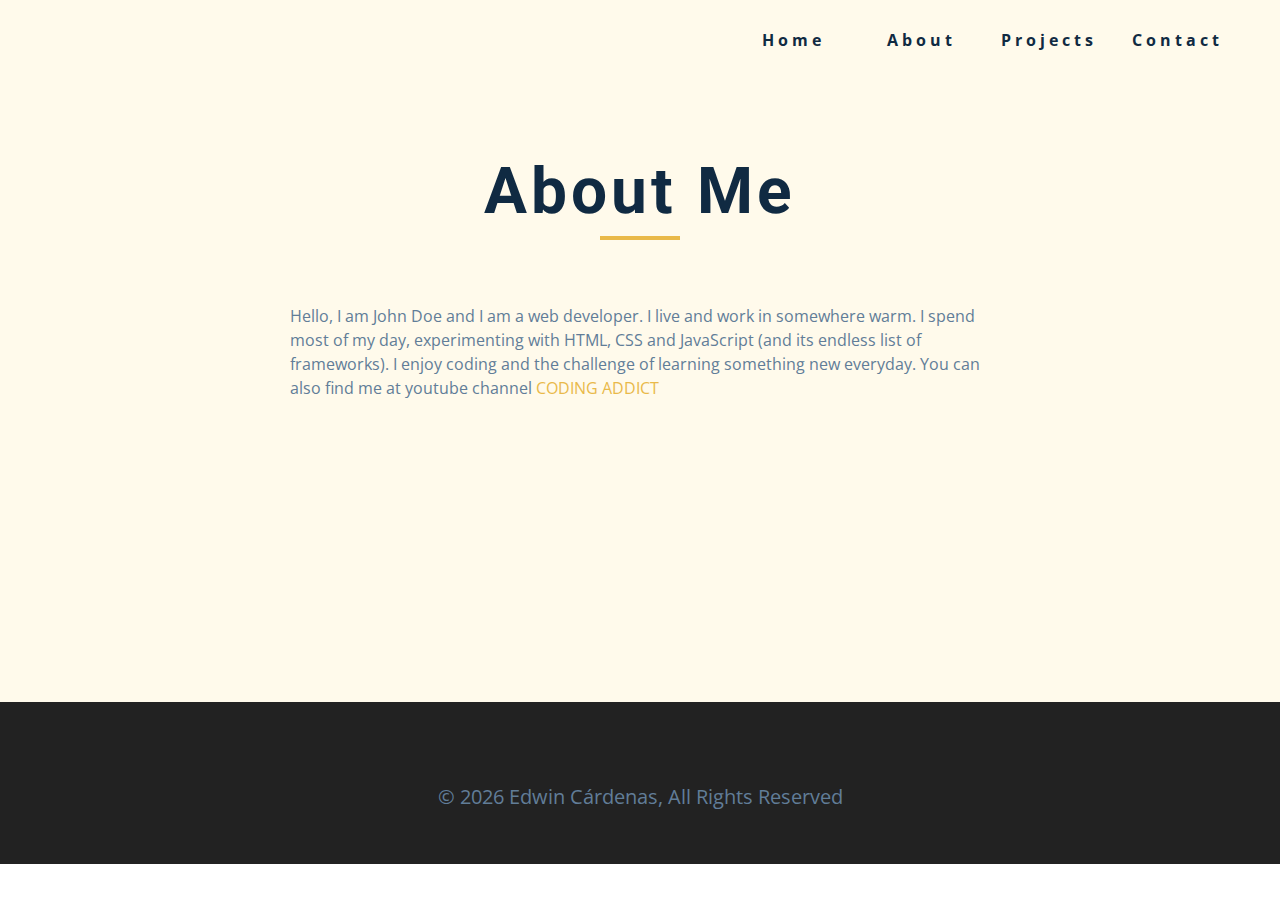
==== about.html @ 4298c33e "." ====
<!DOCTYPE html>
<html lang="en">
    <head>
        <meta charset="UTF-8" />
        <meta name="viewport" content="width=device-width, initial-scale=1.0" />
        <title>Wilder Chacón || About</title>
        <!-- font-awesome -->
        <link
            rel="stylesheet"
            href="./fontawesome-free-5.12.1-web/css/all.min.css"
        />
        <!-- css -->
        <link rel="stylesheet" href="./css/styles.css" />
    </head>
    <body>
        <!-- navbar -->
        <nav class="nav" id="nav">
            <div class="nav-center">
                <!-- nav header -->
                <div class="nav-header">
                    <!-- <img src="./images/logo.svg" class="nav-logo" alt="" /> -->
                    <button class="nav-btn" id="nav-btn">
                        <i class="fas fa-bars"></i>
                    </button>
                </div>
                <!-- nav links -->
                <ul class="nav-links">
                    <li>
                        <a href="./index.html">home</a>
                    </li>
                    <li>
                        <a href="./about.html">about</a>
                    </li>
                    <li>
                        <a href="./projects.html">projects</a>
                    </li>
                    <li>
                        <a href="./contact.html">contact</a>
                    </li>
                </ul>
            </div>
        </nav>
        <!-- end of navbar -->
        <!-- sidebar -->
        <aside class="sidebar" id="sidebar">
            <div>
                <button class="close-btn" id="close-btn">
                    <i class="fas fa-times"></i>
                </button>
                <ul class="sidebar-links">
                    <li>
                        <a href="./index.html">home</a>
                    </li>
                    <li>
                        <a href="./about.html">about</a>
                    </li>
                    <li>
                        <a href="./projects.html">projects</a>
                    </li>
                    <li>
                        <a href="./contact.html">contact</a>
                    </li>
                </ul>
                <!-- social icons -->
                <ul class="social-icons">
                    <li>
                        <a href="https://twitter.com" class="social-icon">
                            <i class="fab fa-facebook"></i>
                        </a>
                    </li>
                    <li>
                        <a href="https://twitter.com" class="social-icon">
                            <i class="fab fa-linkedin"></i>
                        </a>
                    </li>
                    <li>
                        <a href="https://twitter.com" class="social-icon">
                            <i class="fab fa-squarespace"></i>
                        </a>
                    </li>
                    <li>
                        <a href="https://twitter.com" class="social-icon">
                            <i class="fab fa-behance"></i>
                        </a>
                    </li>
                    <li>
                        <a href="https://twitter.com" class="social-icon">
                            <i class="fab fa-instagram"></i>
                        </a>
                    </li>
                </ul>
            </div>
        </aside>
        <!-- end of sidebar -->
        <!-- about section -->
        <section class="section single-page">
            <!-- section title -->
            <div class="section-title">
                <h1>about me</h1>
                <div class="underline"></div>
            </div>
            <!-- end of section title -->
            <div class="section-center page-info">
                <!-- about page -->
                <p>
                    Hello, I am John Doe and I am a web developer. I live and
                    work in somewhere warm. I spend most of my day,
                    experimenting with HTML, CSS and JavaScript (and its endless
                    list of frameworks). I enjoy coding and the challenge of
                    learning something new everyday. You can also find me at
                    youtube channel
                    <a
                        href="https://www.youtube.com/channel/UCMZFwxv5l-XtKi693qMJptA"
                        >coding addict</a
                    >
                </p>
            </div>
        </section>
        <!-- end of about section -->
        <!-- footer -->
        <footer class="footer">
            <!-- social icons -->
            <ul class="social-icons">
                <li>
                    <a href="https://twitter.com" class="social-icon">
                        <i class="fab fa-facebook"></i>
                    </a>
                </li>
                <li>
                    <a href="https://twitter.com" class="social-icon">
                        <i class="fab fa-linkedin"></i>
                    </a>
                </li>
                <li>
                    <a href="https://twitter.com" class="social-icon">
                        <i class="fab fa-squarespace"></i>
                    </a>
                </li>
                <li>
                    <a href="https://twitter.com" class="social-icon">
                        <i class="fab fa-behance"></i>
                    </a>
                </li>
                <li>
                    <a href="https://twitter.com" class="social-icon">
                        <i class="fab fa-instagram"></i>
                    </a>
                </li>
            </ul>
            <p>
                &copy; <span id="date"></span> Edwin Cárdenas, all rights
                reserved
            </p>
        </footer>
        <script src="./js/app.js"></script>
    </body>
</html>
---- css/styles.css ----
/*
=============== 
Fonts
===============
*/
@import url("https://fonts.googleapis.com/css?family=Open+Sans|Roboto:400,700&display=swap");

/*
=============== 
Variables
===============
*/

:root {
    /* dark shades of primary color*/
    --clr-primary-1: hsl(43, 86%, 17%);
    --clr-primary-2: hsl(43, 77%, 27%);
    --clr-primary-3: hsl(43, 72%, 37%);
    --clr-primary-4: hsl(42, 63%, 48%);
    /* primary/main color */
    --clr-primary-5: hsl(42, 78%, 60%);
    /* lighter shades of primary color */
    --clr-primary-6: hsl(43, 89%, 70%);
    --clr-primary-7: hsl(43, 90%, 76%);
    --clr-primary-8: hsl(45, 86%, 81%);
    --clr-primary-9: hsl(45, 90%, 88%);
    --clr-primary-10: hsl(45, 100%, 96%);
    /* darkest grey - used for headings */
    --clr-grey-1: hsl(209, 61%, 16%);
    --clr-grey-2: hsl(211, 39%, 23%);
    --clr-grey-3: hsl(209, 34%, 30%);
    --clr-grey-4: hsl(209, 28%, 39%);
    /* grey used for paragraphs */
    --clr-grey-5: hsl(210, 22%, 49%);
    --clr-grey-6: hsl(209, 23%, 60%);
    --clr-grey-7: hsl(211, 27%, 70%);
    --clr-grey-8: hsl(210, 31%, 80%);
    --clr-grey-9: hsl(212, 33%, 89%);
    --clr-grey-10: hsl(210, 36%, 96%);
    --clr-white: #fff;
    --ff-primary: "Roboto", sans-serif;
    --ff-secondary: "Open Sans", sans-serif;
    --transition: all 0.3s linear;
    --spacing: 0.25rem;
    --radius: 0.5rem;
    --light-shadow: 0 5px 15px rgba(0, 0, 0, 0.1);
    --dark-shadow: 0 5px 15px rgba(0, 0, 0, 0.2);
    --max-width: 1170px;
}
/*
=============== 
Global Styles
===============
*/

*,
::after,
::before {
    margin: 0;
    padding: 0;
    box-sizing: border-box;
}
body {
    font-family: var(--ff-secondary);
    background: var(--clr-white);
    color: var(--clr-grey-1);
    line-height: 1.5;
    font-size: 0.875rem;
}
ul {
    list-style-type: none;
}
a {
    text-decoration: none;
}
img:not(.nav-logo) {
    width: 100%;
    display: block;
}

h1,
h2,
h3,
h4 {
    letter-spacing: var(--spacing);
    text-transform: capitalize;
    line-height: 1.25;
    margin-bottom: 0.75rem;
    font-family: var(--ff-primary);
}
h1 {
    font-size: 3rem;
}
h2 {
    font-size: 2rem;
}
h3 {
    font-size: 1.25rem;
}
h4 {
    font-size: 0.875rem;
}
p {
    margin-bottom: 1.25rem;
    color: var(--clr-grey-5);
}
@media screen and (min-width: 800px) {
    h1 {
        font-size: 4rem;
    }
    h2 {
        font-size: 2.5rem;
    }
    h3 {
        font-size: 1.75rem;
    }
    h4 {
        font-size: 1rem;
    }
    body {
        font-size: 1rem;
    }
    h1,
    h2,
    h3,
    h4 {
        line-height: 1;
    }
}
/*  global classes */

.btn {
    text-transform: uppercase;
    background: var(--clr-primary-5);
    color: var(--clr-primary-1);
    padding: 0.375rem 0.75rem;
    letter-spacing: var(--spacing);
    display: inline-block;
    font-weight: 700;
    transition: var(--transition);
    font-size: 0.875rem;
    border: 2px solid transparent;
    cursor: pointer;
    box-shadow: 0 1px 3px rgba(0, 0, 0, 0.2);
    border-radius: var(--radius);
}
.btn:hover {
    color: var(--clr-primary-1);
    background: var(--clr-primary-7);
}
/* section */
.section {
    padding: 5rem 0;
}

.section-center {
    width: 90vw;
    margin: 0 auto;
    max-width: 1170px;
}
@media screen and (min-width: 992px) {
    .section-center {
        width: 95vw;
    }
}
/* added during recording */
.underline {
    width: 5rem;
    height: 0.25rem;
    margin-bottom: 1.25rem;
    background: var(--clr-primary-5);
    margin-left: auto;
    margin-right: auto;
}
.section-title {
    margin-bottom: 4rem;
    text-align: center;
}
.bg-grey {
    background: var(--clr-grey-10);
}
/*
=============== 
Navbar
===============
*/

.nav-links {
    display: none;
}

.nav {
    height: 5rem;
    padding: 1rem;
    display: grid;
    align-items: center;
    transition: var(--transition);
}

.nav-center {
    width: 100%;
    max-width: 1170px;
    margin: 0 auto;
}

.nav-header {
    display: grid;
    grid-template-columns: auto 1fr;
    align-items: center;
}

.nav-btn {
    background: transparent;
    border-color: transparent;
    color: var(--clr-primary-5);
    font-size: 2rem;
    cursor: pointer;
    justify-self: end;
}

@media screen and (min-width: 768px) {
    .nav {
        background: var(--clr-primary-10);
    }
    .nav-btn {
        display: none;
    }
    .nav-links {
        display: grid;
        grid-template-columns: repeat(4, 1fr);
        justify-items: center;
        -moz-column-gap: 2rem;
        column-gap: 2rem;
        justify-self: end;
    }
    .nav-links a {
        text-transform: capitalize;
        color: var(--clr-grey-1);
        font-weight: bold;
        letter-spacing: var(--spacing);
        transition: var(--transition);
    }
    .nav-links a:hover {
        color: var(--clr-primary-5);
    }
    .nav-center {
        display: grid;
        grid-template-columns: auto 1fr;
        align-items: center;
    }
}

/* fixed navbar */

.navbar-fixed {
    position: fixed;
    top: 0;
    left: 0;
    width: 100%;
    background: var(--clr-white);
    z-index: 2;
    box-shadow: var(--light-shadow);
}

/*
=============== 
Sidebar
===============
*/

.sidebar {
    position: fixed;
    top: 0;
    left: 0;
    width: 100%;
    height: 100%;
    background: var(--clr-grey-10);
    z-index: 4;
    display: grid;
    /* align-items: center;
    justify-content: center; */
    place-items: center;
    transition: var(--transition);
    /* add later */
    transform: translate(-100%);
}

.show-sidebar {
    transform: translate(0);
}

.sidebar-links {
    text-align: center;
}

.sidebar-links a {
    font-size: 2rem;
    text-transform: capitalize;
    transition: var(--transition);
    color: var(--clr-grey-5);
    letter-spacing: var(--spacing);
    display: inline-block;
    margin-bottom: 1.5rem;
}

.sidebar-links a:hover {
    color: var(--clr-primary-5);
}

.social-icons {
    display: grid;
    margin-top: 3rem;
    width: 20rem;
    grid-template-columns: repeat(5, 1fr);
    justify-items: center;
}

.social-icon {
    font-size: 1.5rem;
    color: var(--clr-grey-1);
    transition: var(--transition);
}

.social-icon:hover {
    color: var(--clr-primary-5);
}

.close-btn {
    position: absolute;
    top: 1rem;
    right: 1rem;
    font-size: 3rem;
    background: transparent;
    border: transparent;
    transition: var(--transition);
    color: #bb2525;
    cursor: pointer;
}

.close-btn:hover {
    color: #e66b6b;
}

/*
=============== 
Hero
===============
*/
/* underline added to globals */
.hero .underline {
    margin-bottom: 0.5rem;
    margin-left: 0;
}

.hero-img {
    display: none;
}

.hero {
    background: var(--clr-primary-10);
}

.hero-center {
    min-height: calc(100vh - 5rem);
    display: grid;
    place-items: center;
}

.hero-info h4 {
    color: var(--clr-grey-5);
}

.hero-icons {
    justify-items: start;
}

.hero-btn {
    margin-top: 1.25rem;
}

@media screen and (min-width: 992px) {
    .hero-img {
        display: block;
        position: relative;
    }
    .hero-center {
        grid-template-columns: 1fr 1fr;
    }
    .hero-img::before,
    .about-img::before {
        content: "";
        position: absolute;
        width: 100%;
        height: 100%;
        border: 0.25rem solid var(--clr-primary-5);
        top: 2rem;
        right: -2rem;
        border-radius: var(--radius);
    }
}

.hero-photo {
    max-width: 25rem;
    max-height: 30rem;
    -o-object-fit: cover;
    object-fit: cover;
    border-radius: var(--radius);
    position: relative;
}
/*
=============== 
About
===============
*/
/* section title added to globals */
.about-title {
    text-align: left;
    margin-bottom: 2rem;
}
.about-title .underline {
    margin-left: 0;
}
.about-center {
    display: grid;
    gap: 3rem 2rem;
}
.about-img {
    justify-self: center;
}

@media screen and (min-width: 992px) {
    .about-center {
        grid-template-columns: 1fr 1fr;
    }
    .about-img {
        position: relative;
    }
    .about-img::before {
        left: -2rem;
    }
    .about-info {
        align-self: center;
    }
}

/*
=============== 
Services
===============
*/

/* bg-grey in globals */
.service {
    background: var(--clr-white);
    padding: 3rem 1.5rem;
    margin-bottom: 2rem;
    border-radius: var(--radius);
    text-align: center;
    transition: var(--transition);
}

.service-icon {
    font-size: 2rem;
    margin-bottom: 1.5rem;
}

.service .underline {
    width: 3rem;
    height: 0.12rem;
    transition: var(--transition);
}

.service p {
    transition: var(--transition);
}

.service:hover {
    background: var(--clr-primary-5);
    color: var(--clr-white);
}

.service:hover p {
    color: var(--clr-white);
}

.service:hover .underline {
    background: var(--clr-white);
}

@media screen and (min-width: 676px) {
    .services-center {
        display: grid;
        grid-template-columns: 1fr 1fr;
        -moz-column-gap: 2rem;
        column-gap: 2rem;
    }
}

@media screen and (min-width: 992px) {
    .services-center {
        grid-template-columns: 1fr 1fr 1fr;
    }
}

/* small screen layout setup */
/*
=============== 
Projects
===============
*/
.projects-text {
    width: 85vw;
    max-width: 30rem;
    margin: 0 auto;
}

.project {
    position: relative;
    background: var(--clr-primary-5);
    border-radius: var(--radius);
    margin-bottom: 2rem;
}

.project-info {
    text-align: center;
    color: var(--clr-white);
    position: absolute;
    top: 50%;
    left: 50%;
    transform: translate(-50%, -50%);
    transition: var(--transition);
    opacity: 0;
}

.project-info p {
    text-transform: capitalize;
    color: var(--clr-white);
}

.project:hover .project-info {
    opacity: 1;
}

.project-img {
    border-radius: var(--radius);
    transition: var(--transition);
    height: 15rem;
    -o-object-fit: cover;
    object-fit: cover;
}

.project:hover .project-img {
    opacity: 0.1;
}

.project::after {
    content: "";
    position: absolute;
    top: 0;
    left: 0;
    width: 100%;
    height: 100%;
    border: 0.25rem solid var(--clr-white);
    border-radius: var(--radius);
    transition: var(--transition);
    opacity: 0;
}

.project:hover::after {
    opacity: 1;
    transform: scale(0.8);
}

@media screen and (min-width: 676px) {
    .projects-center {
        display: grid;
        grid-template-columns: 1fr 1fr;
        -moz-column-gap: 2rem;
        column-gap: 2rem;
    }
}

@media screen and (min-width: 992px) {
    .projects-center {
        grid-template-columns: repeat(3, 1fr);
    }
}

@media screen and (min-width: 1170px) {
    .projects-center {
        grid-template-rows: 200px 200px;
        gap: 1rem;
        grid-template-areas:
            "a b b"
            "a c d";
    }
    .project-img {
        height: 100%;
    }
    .project {
        height: 100%;
    }
    .project-2 {
        grid-area: a;
    }
    .project-1 {
        grid-area: b;
    }
    .project-3 {
        grid-area: c;
    }
    .project-4 {
        grid-area: d;
    }
}

/*
=============== 
Connect
===============
*/
.connect {
    min-height: 40vh;
    position: relative;
    padding: 10rem 0 5rem 0;
    margin: 5rem 0;
    display: grid;
    place-items: center;
}

.video-container {
    position: absolute;
    top: 0;
    left: 0;
    width: 100%;
    height: 100%;
    -o-object-fit: cover;
    object-fit: cover;
    z-index: -2;
}

.connect::after {
    content: "";
    position: absolute;
    top: 0;
    left: 0;
    width: 100%;
    height: 100%;
    background: var(--clr-white);
    opacity: 0.7;
    z-index: -1;
}

.video-banner .section-title {
    margin-bottom: 2rem;
}

.video-text {
    max-width: 30rem;
}

.video-banner {
    background: var(--clr-primary-10);
    padding: 3rem 5rem 12rem 5rem;
    text-align: center;
    -webkit-clip-path: polygon(
        0% 0%,
        100% 0%,
        100% 75%,
        75% 75%,
        75% 100%,
        50% 75%,
        0% 75%
    );
    clip-path: polygon(
        0% 0%,
        100% 0%,
        100% 75%,
        75% 75%,
        75% 100%,
        50% 75%,
        0% 75%
    );
}

.connect {
    -webkit-clip-path: polygon(
        50% 0%,
        100% 10%,
        100% 90%,
        50% 100%,
        0% 90%,
        0% 10%
    );
    clip-path: polygon(50% 0%, 100% 10%, 100% 90%, 50% 100%, 0% 90%, 0% 10%);
}

/*
=============== 
Skills
===============
*/

@media screen and (min-width: 768px) {
    .skills-center {
        display: grid;
        grid-template-columns: 1fr 1fr;
        -moz-column-gap: 2rem;
        column-gap: 2rem;
    }
}

.skills {
    background: var(--clr-primary-9);
}

.skills h3 {
    margin: 1.5rem 0;
    color: var(--clr-primary-1);
}

.skill {
    margin-bottom: 1.25rem;
}

.skill p {
    margin-bottom: 0.5rem;
    text-transform: capitalize;
    color: var(--clr-primary-1);
}

.skill-container {
    background: var(--clr-white);
    height: 1rem;
    width: 100%;
    border-radius: var(--radius);
    position: relative;
}

.skill-value {
    position: absolute;
    top: 0;
    left: 0;
    background: var(--clr-primary-5);
    height: 100%;
    width: 70%;
    border-radius: var(--radius);
}

.value-60 {
    width: 60%;
}

.value-30 {
    width: 30%;
}

.value-0 {
    width: 0%;
}

.skill-text {
    position: absolute;
    top: -2rem;
    left: 70%;
    transform: translateX(-70%);
}

.skill-60 {
    left: 60%;
}

.skill-30 {
    left: 30%;
}

.skill-0 {
    left: 50%;
}

/*
=============== 
Timeline
===============
*/

.timeline-center {
    width: 80vw;
    max-width: 40rem;
}

.timeline-event {
    border-top: 2px dashed var(--clr-primary-5);
    margin: 0;
    padding: 4rem 2rem;
    position: relative;
}

.timeline p {
    margin-bottom: 0;
}

.timeline-event:nth-child(even) {
    border-left: 2px dashed var(--clr-primary-5);
    border-top-left-radius: 2rem;
    border-bottom-left-radius: 2rem;
    margin-right: 2rem;
    padding-right: 0;
}

.timeline-event:nth-child(odd) {
    border-right: 2px dashed var(--clr-primary-5);
    border-top-right-radius: 2rem;
    border-bottom-right-radius: 2rem;
    margin-left: 2rem;
    padding-left: 0;
}

.timeline-event:first-child {
    border-top: 0;
    border-top-right-radius: 0;
}

.timeline-event:last-child {
    border-bottom-left-radius: 0;
}

.number {
    position: absolute;
    top: 50%;
    transform: translate(-50%, -50%);
    margin-bottom: 0;
    background: var(--clr-primary-5);
    width: 2rem;
    height: 2rem;
    border-radius: 50%;
    display: grid;
    place-items: center;
    color: var(--clr-primary-1);
    font-weight: bold;
}

.timeline-event:nth-child(even) .number {
    left: 0;
}

.timeline-event:nth-child(odd) .number {
    right: 0;
    transform: translate(50%, -50%);
}

/*
=============== 
Blog
===============
*/

.blog {
    background: var(--clr-grey-10);
}

.card {
    height: 27rem;
    position: relative;
    perspective: 1500px;
}

.card-side {
    transition: all 2s linear;
    -webkit-backface-visibility: hidden;
    backface-visibility: hidden;
    position: absolute;
    top: 0;
    left: 0;
    width: 100%;
    height: 100%;
    border-radius: var(--radius);
    -webkit-transform: translate3d(0, 0, 0);
    visibility: visible;
}

.card-front {
    background: var(--clr-white);
}

.card-back {
    background: var(--clr-primary-10);
    transform: rotateY(180deg);
    display: grid;
    place-items: center;
}

.card:hover .card-front {
    transform: rotateY(-180deg);
}

.card:hover .card-back {
    transform: rotateY(0);
}

/* rest of the styles */

.card-info {
    padding: 1rem 1.5rem;
}

.card-front img {
    height: 13rem;
    -o-object-fit: cover;
    object-fit: cover;
    border-top-right-radius: var(--radius);
    border-top-left-radius: var(--radius);
}

.card-footer {
    display: grid;
    grid-template-columns: auto 1fr;
    align-items: center;
}

.card-footer p {
    margin-bottom: 0;
    text-transform: uppercase;
    justify-self: end;
    color: var(--clr-primary-5);
    font-size: 0.85rem;
}

.card-footer img {
    width: 2rem;
    height: 2rem;
    -o-object-fit: cover;
    object-fit: cover;
    border-radius: 50%;
}

.blog-center {
    display: grid;
    grid-template-columns: repeat(auto-fill, minmax(330px, 1fr));
    gap: 3rem 1rem;
}

/*
=============== 
Footer
===============
*/

.footer {
    padding-bottom: 2rem;
    background: #222;
    display: grid;
    place-items: center;
}

.footer .social-icons {
    margin-bottom: 2rem;
}

footer .social-icon {
    color: var(--clr-primary-5);
}

footer .social-icon:hover {
    color: var(--clr-primary-10);
}

.footer p {
    font-size: 1.25rem;
    text-transform: capitalize;
}

/*
=============== 
Single Page
===============
*/

.single-page {
    background: var(--clr-primary-10);
    min-height: calc(100vh - 5rem - 198px);
    /* display: grid;
    grid-template-columns: 1fr;
    grid-template-rows: auto 1fr auto; */
}

.page-info {
    max-width: 700px;
}

.page-info a {
    text-transform: uppercase;
    color: var(--clr-primary-5);
    transition: var(--transition);
}
.page-info a:hover {
    color: var(--clr-primary-1);
}

/*
=============== 
Products Page
===============
*/

.projects-hero {
    height: 40vh;
    background: var(--clr-primary-10);
    display: grid;
    place-items: center;
}

.projects-hero .section-title {
    margin-bottom: 0;
}

.single-project {
    background: var(--clr-grey-10);
    border-radius: var(--radius);
}

.project-container img {
    border-top-left-radius: var(--radius);
    border-top-right-radius: var(--radius);
}

.project-container {
    position: relative;
}

.project-icon {
    position: absolute;
    font-size: 1.75rem;
    bottom: 0;
    left: 50%;
    transform: translate(-50%, 50%);
    width: 4rem;
    height: 4rem;
    display: grid;
    place-items: center;
    background: var(--clr-primary-5);
    border-radius: 50%;
    color: var(--clr-primary-1);
    border: 0.375rem solid var(--clr-grey-10);
}

.project-details {
    padding: 2rem 1.5rem;
}

.project-footer {
    display: grid;
    grid-template-rows: auto;
    color: var(--clr-primary-5);
}

.project-footer a {
    color: var(--clr-primary-5);
    text-transform: capitalize;
    transition: var(--transition);
    justify-self: right;

}

.project-footer a:hover {
    color: var(--clr-primary-1);
}

.projects-page-center {
    display: grid;
    grid-template-columns: repeat(auto-fill, minmax(330px, 1fr));
    gap: 3rem 1rem;
}
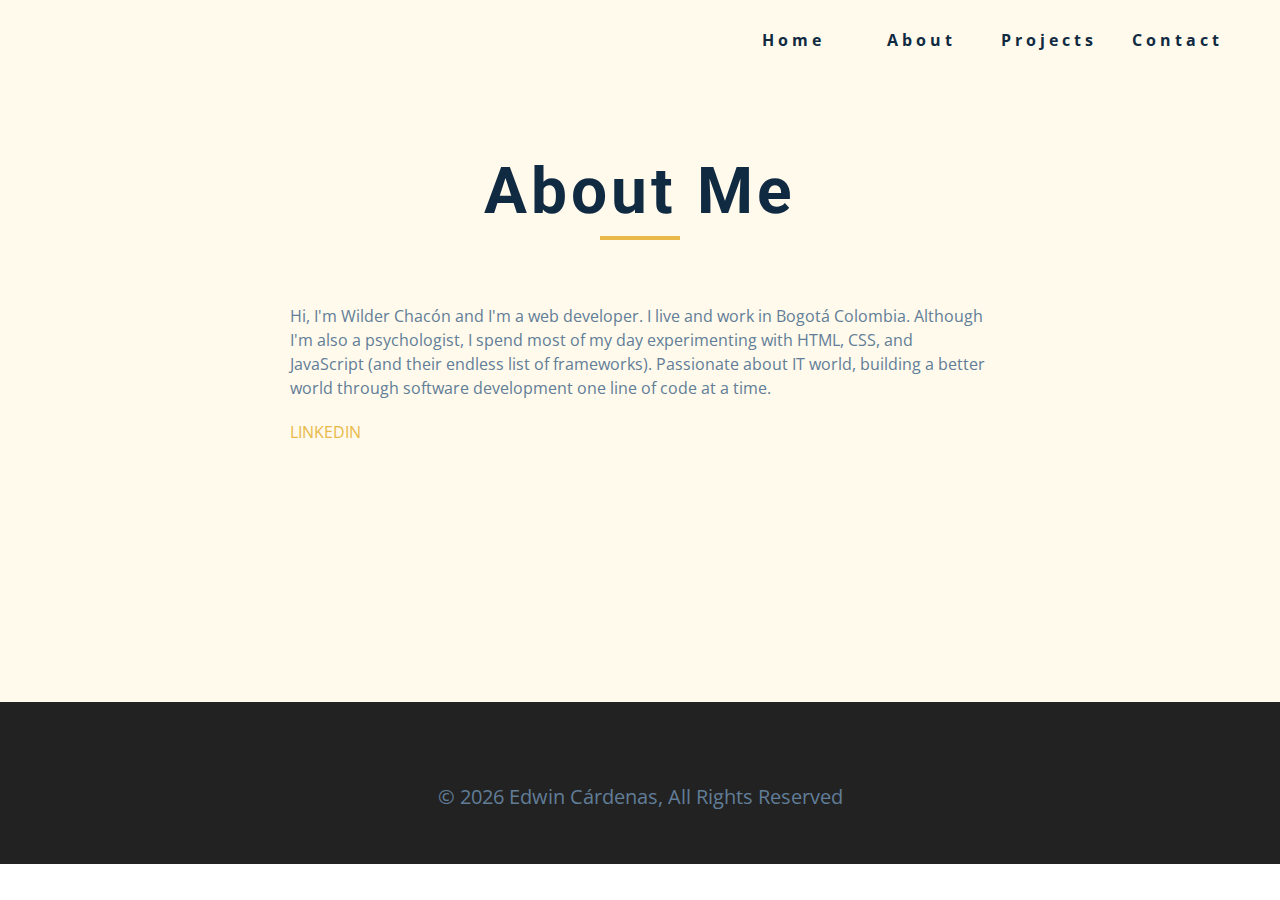
==== commit 15351f4a: "1" ====
--- a/about.html
+++ b/about.html
@@ -103,17 +103,12 @@
             <div class="section-center page-info">
                 <!-- about page -->
                 <p>
-                    Hello, I am John Doe and I am a web developer. I live and
-                    work in somewhere warm. I spend most of my day,
-                    experimenting with HTML, CSS and JavaScript (and its endless
-                    list of frameworks). I enjoy coding and the challenge of
-                    learning something new everyday. You can also find me at
-                    youtube channel
-                    <a
-                        href="https://www.youtube.com/channel/UCMZFwxv5l-XtKi693qMJptA"
-                        >coding addict</a
-                    >
+                    Hi, I'm Wilder Chacón and I'm a web developer. I live and work in Bogotá Colombia. Although I'm also a psychologist, I spend most of my day experimenting with HTML, CSS, and JavaScript (and their endless list of frameworks). Passionate about IT world, building a better world through software development one line of code at a time.
+                    
                 </p>
+                <a
+                        href="https://www.linkedin.com/in/wilder-chac%C3%B3n-rojas/"
+                        >LinkedIn</a>
             </div>
         </section>
         <!-- end of about section -->
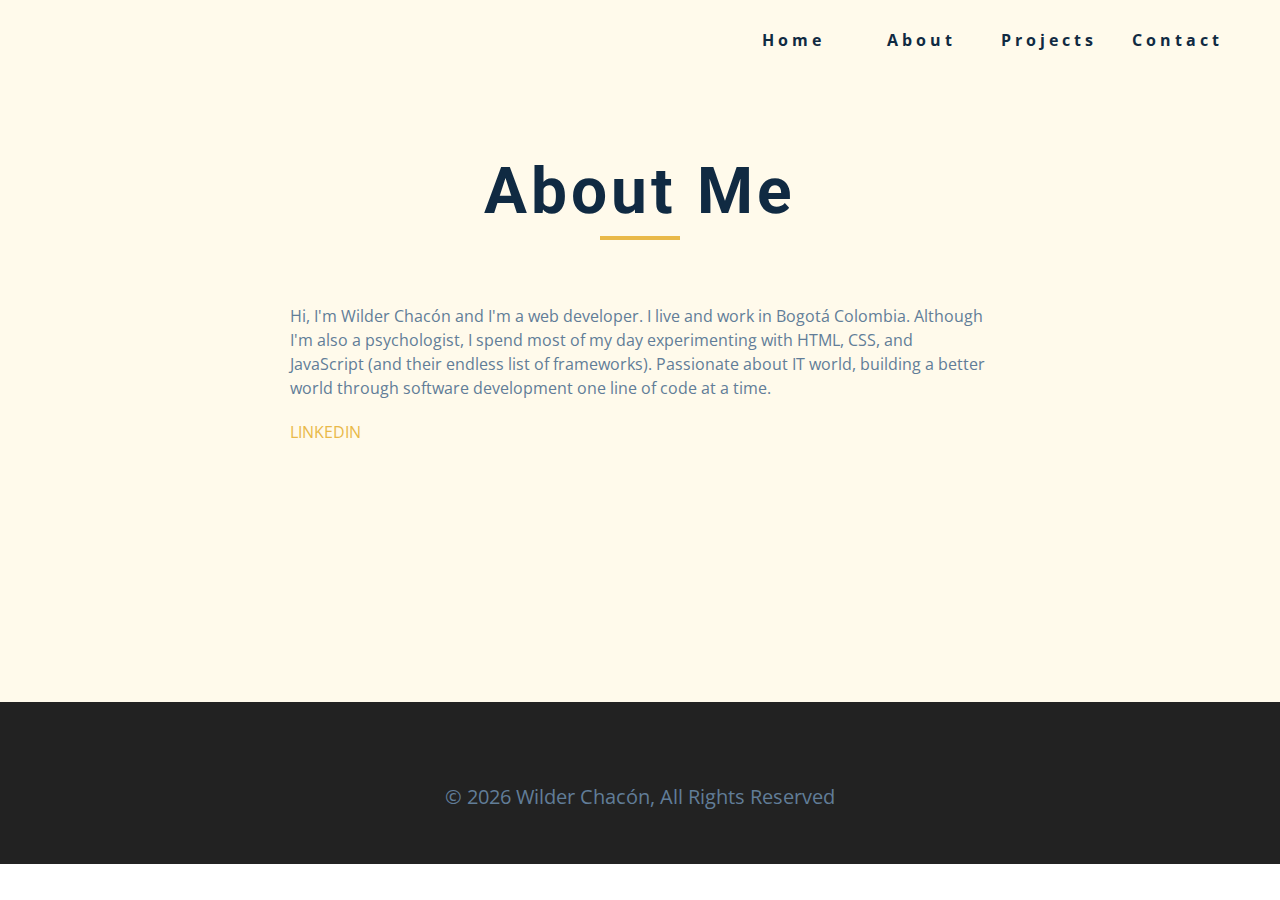
==== commit e67a5738: "3" ====
--- a/about.html
+++ b/about.html
@@ -143,7 +143,7 @@
                 </li>
             </ul>
             <p>
-                &copy; <span id="date"></span> Edwin Cárdenas, all rights
+                &copy; <span id="date"></span> Wilder Chacón, all rights
                 reserved
             </p>
         </footer>
